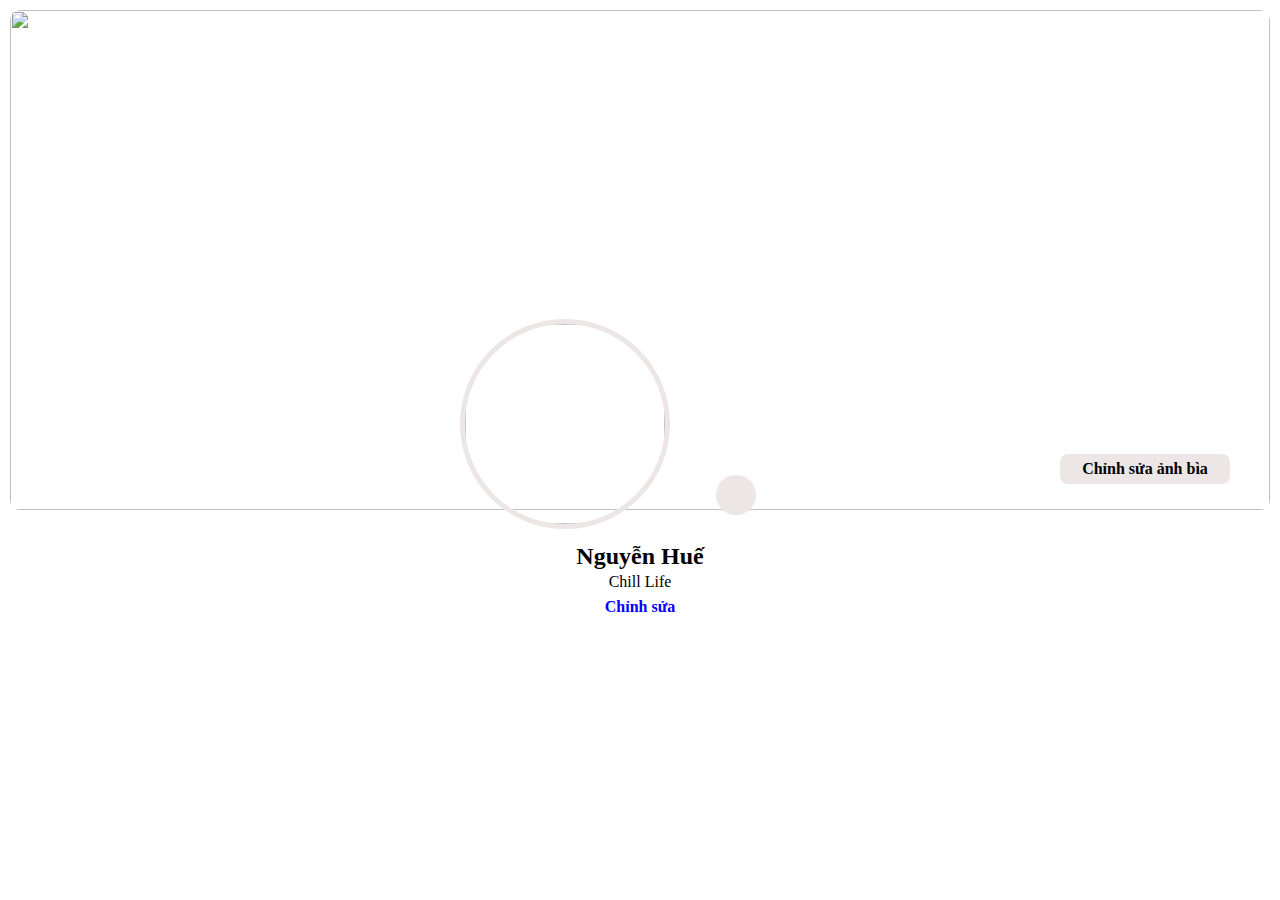
==== Exss9/index.html @ 2f4db7fd "fisrt commit" ====
<!DOCTYPE html>
<html lang="en">
<head>
    <meta charset="UTF-8">
    <meta http-equiv="X-UA-Compatible" content="IE=edge">
    <meta name="viewport" content="width=device-width, initial-scale=1.0">
    <title>Document</title>
    <script src="https://kit.fontawesome.com/15da49d17e.js" crossorigin="anonymous"></script>
    <link rel="stylesheet" href="style.css">
</head>
<body>

    <div class="component">
        <div class="background">
            <img src="https://i.pinimg.com/564x/b4/b4/5d/b4b45d74a7a01a8b4749e31049fd615f.jpg" alt="">
            
           <div class="edit">
               <a href="">
                   <i class="fas fa-camera"></i><span> </span><strong>Chỉnh sửa ảnh bìa</strong>
               </a>
            </div>
            <div class="avatar"><img src="https://i.pinimg.com/564x/5a/4c/5e/5a4c5eff10c5aaa3adf853d9094d649c.jpg" alt="">
                <div class="camera">
                    <div><i class="fas fa-camera"></i></div>
                </div>
            </div>
        </div>
        <div class="name">
            <h2>Nguyễn Huế</h2>
            <p>Chill Life</p>
            <a href=""><strong>Chỉnh sửa</strong></a>
        </div>
    </div>

    
</body>
</html>
---- Exss9/style.css ----
* {
    margin: 0;
    padding: 0;
}

.background {
    position: relative;
    margin: 10px;
}

.background img {
    width: 100%;
    height: 500px;
    border-radius: 10px;
}

.avatar img {
    width: 200px;
    height: 200px;
    border: 5px solid rgb(236, 230, 230);
    border-radius: 50%;
    position: absolute;
    bottom: -15px;
    left: 450px;
}

.camera {
    background-color: rgb(236, 230, 230);
    width: 40px;
    height: 40px;
    border-radius: 50%;
    display: flex;
    justify-content: center;
    align-items: center;
    position: absolute;
    bottom: -1px;
    left: 56%;
}

.edit a {
    text-decoration: none;
    color: black;
}

.name a {
    text-decoration: none;
    color: blue;
}

.edit {
    background-color: rgb(236, 230, 230);
    width: 170px;
    height: 30px;
    border-radius: 8px;
    display: flex;
    justify-content: center;
    align-items: center;
    position: absolute;
    right:40px;
    bottom: 30px;    
}

.name {
    text-align: center;
    line-height: 25px;
    margin-top: 30px;
}
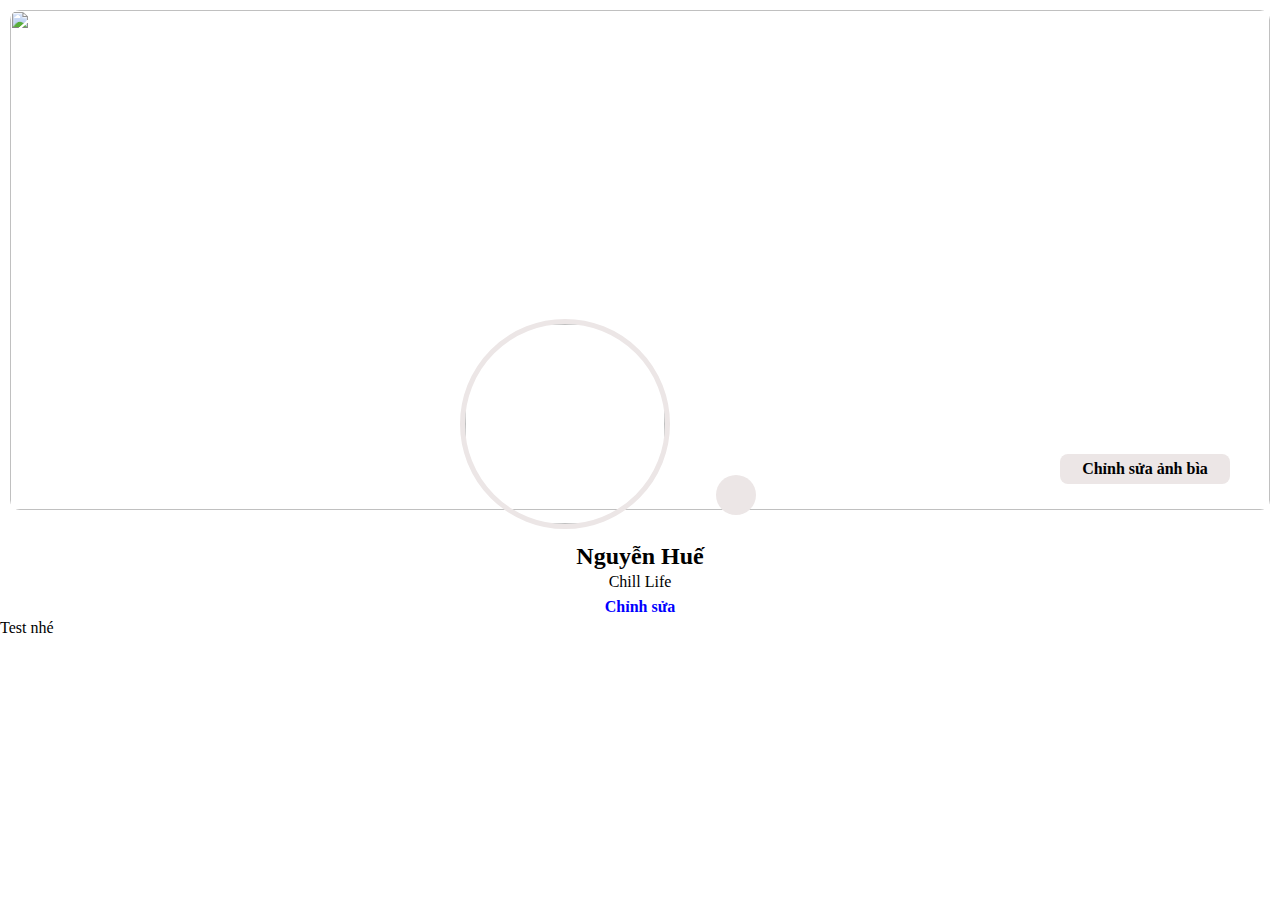
==== commit 1b22bce1: "test" ====
--- a/Exss9/index.html
+++ b/Exss9/index.html
@@ -31,7 +31,7 @@
             <a href=""><strong>Chỉnh sửa</strong></a>
         </div>
     </div>
-
+    <div>Test nhé</div>
     
 </body>
 </html>